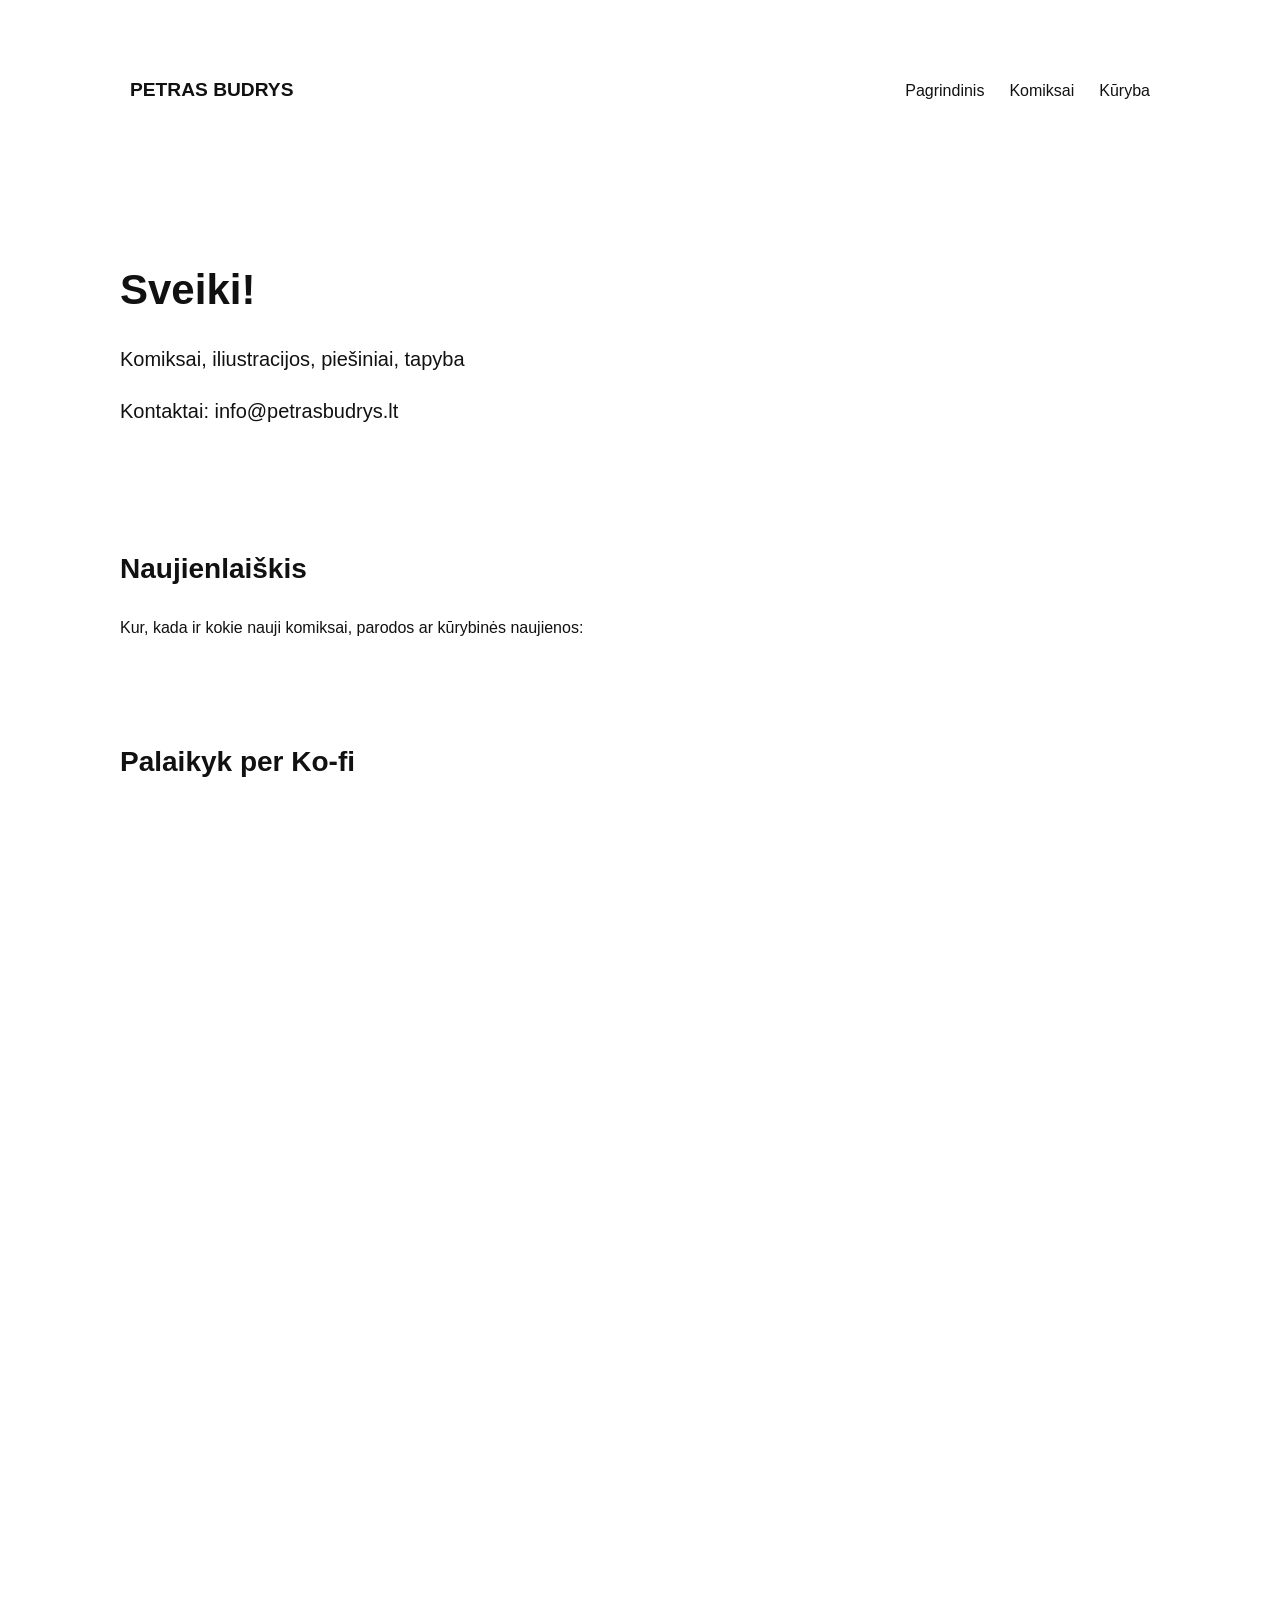
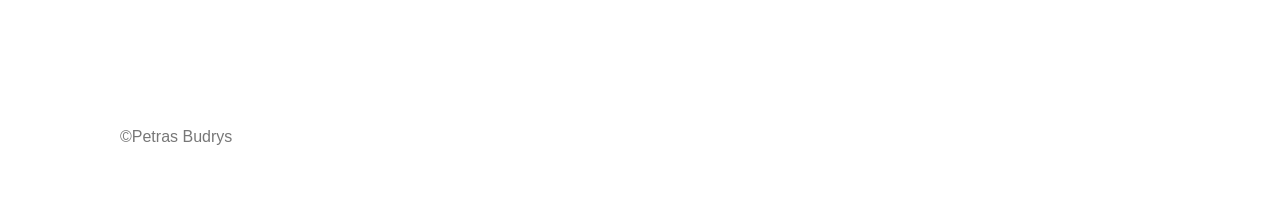
==== index.html @ fcb2e38b "Update index.html" ====
<!DOCTYPE html>
<html lang="en">
<head>
    <meta charset="UTF-8">
    <meta name="viewport" content="width=device-width, initial-scale=1.0">

    <title>Petras Budrys</title>
    <meta name="description" content="Komiksai, iliustracijos ir kūryba. P.B.">

    <link rel="stylesheet" href="style.css">
</head>

<body>

<header>
<div id="site-header"></div>

<script>
  fetch('header.html')
    .then(response => response.text())
    .then(data => document.getElementById('site-header').innerHTML = data);
</script>
</header>


<main>

    <section class="intro">

        <h1>Sveiki!</h1>

        <p>
            Komiksai, iliustracijos, piešiniai, tapyba
            
        </p>


        <p>
Kontaktai: info@petrasbudrys.lt
</p>

        
    </section>


    <section class="newsletter">

        <h2>Naujienlaiškis</h2>

        <p>
            Kur, kada ir kokie nauji komiksai, parodos ar kūrybinės naujienos:
        </p>

        <!-- KIT FORM GOES HERE -->
          
<script async data-uid="27731d3c78" src="https://petras-budrys.kit.com/27731d3c78/index.js"></script>
       

    </section>
   <section class="support">
  <h2>Palaikyk per Ko-fi</h2>
  

  <div class="kofi-embed-wrapper">
    <iframe 
      id="kofiframe" 
      src="https://ko-fi.com/petrasbudrys/?hidefeed=true&widget=true&embed=true&preview=true" 
      style="border: none; width: 100%; background: transparent;" 
      height="712" 
      title="petrasbudrys">
    </iframe>
  </div>
</section>
          </section>
</main>
<!-- Shared Footer Placeholder -->
  <div id="footer-placeholder"></div>
  <script src="script.js"></script>
</body>
</html>
</body>
</html>
---- style.css ----
* {
    box-sizing: border-box;
}

html {
    scroll-behavior: smooth;
}

body {
    margin: 0;
    background: #ffffff;
    color: #111111;
    font-family: Arial, Helvetica, sans-serif;
    line-height: 1.6;
}


/* HEADER (FIXED: Targets header tag directly) */

header,
#site-header,
.site-header {
    width: 100%;
    max-width: 1200px;
    margin: 0 auto;
    padding: 25px 30px;
    display: flex;
    justify-content: space-between;
    align-items: center;
}

.logo {
    color: #111111;
    text-decoration: none;
    font-weight: bold;
    font-size: 1.2rem;
}

nav {
    display: flex;
    gap: 25px;
    align-items: center;
}

nav a {
    color: #111111;
    text-decoration: none;
}

nav a:hover {
    text-decoration: underline;
}


/* MAIN & CONTAINERS */

main,
.content-container {
    max-width: 1100px;
    margin: 0 auto;
    padding: 40px 30px;
}

h1 {
    font-size: 42px;
    margin-bottom: 40px;
}

h2 {
    font-size: 28px;
}


/* LANDING */

.intro {
    max-width: 650px;
    margin-bottom: 120px;
}

.intro h1 {
    margin-bottom: 20px;
}

.intro p {
    font-size: 20px;
}

.newsletter,
.support {
    max-width: 600px;
    margin-bottom: 100px;
}


/* NEWSLETTER */

.newsletter-form {
    display: flex;
    gap: 10px;
    margin: 25px 0 10px;
}

.newsletter-form input {
    flex: 1;
    padding: 13px;
    border: 1px solid #cccccc;
    font-size: 16px;
}

button,
.button {
    display: inline-block;
    padding: 13px 22px;
    background: #111111;
    color: white;
    border: none;
    text-decoration: none;
    cursor: pointer;
}

button:hover,
.button:hover {
    background: #444444;
}


/* COMICS */

.comic {
    margin-bottom: 120px;
}

.comic-intro {
    display: grid;
    grid-template-columns: minmax(250px, 450px) 1fr;
    gap: 60px;
    align-items: start;
    margin-bottom: 60px;
}

.comic-cover {
    width: 100%;
    display: block;
}

.comic-info {
    padding-top: 10px;
}

.comic-info h2 {
    margin-top: 0;
}

.comic-pages {
    display: grid;
    grid-template-columns: repeat(2, 1fr);
    gap: 25px;
}

.comic-pages img {
    width: 100%;
    display: block;
}


/* ARTWORK / KŪRYBA */

.work-section {
    margin-bottom: 50px;
}

.section-title {
    font-size: 1.5rem;
    font-weight: 600;
    margin-bottom: 20px;
    border-bottom: 1px solid #eee;
    padding-bottom: 8px;
}

.image-grid,
.artwork-grid {
    display: grid;
    grid-template-columns: repeat(auto-fill, minmax(280px, 1fr));
    gap: 20px;
}

.image-grid img,
.artwork-thumbnail {
    width: 100%;
    height: auto;
    object-fit: cover;
    display: block;
    border-radius: 4px;
    cursor: pointer;
    transition: opacity 0.2s;
}

.artwork-thumbnail:hover {
    opacity: 0.8;
}


/* FOOTER */

footer {
    max-width: 1100px;
    margin: 0 auto;
    padding: 40px 30px;
    color: #777777;
}


/* MOBILE RESPONSIVE */

@media (max-width: 700px) {

    header,
    #site-header,
    .site-header {
        padding: 20px;
        flex-direction: column;
        gap: 15px;
        align-items: flex-start;
    }

    nav {
        gap: 15px;
    }

    main,
    .content-container {
        padding: 40px 20px;
    }

    h1 {
        font-size: 34px;
        margin-bottom: 40px;
    }

    .comic-intro {
        grid-template-columns: 1fr;
        gap: 30px;
    }

    .comic-pages {
        grid-template-columns: 1fr;
    }

    .image-grid,
    .artwork-grid {
        grid-template-columns: repeat(auto-fill, minmax(150px, 1fr));
        gap: 12px;
    }

    .newsletter-form {
        flex-direction: column;
    }

}
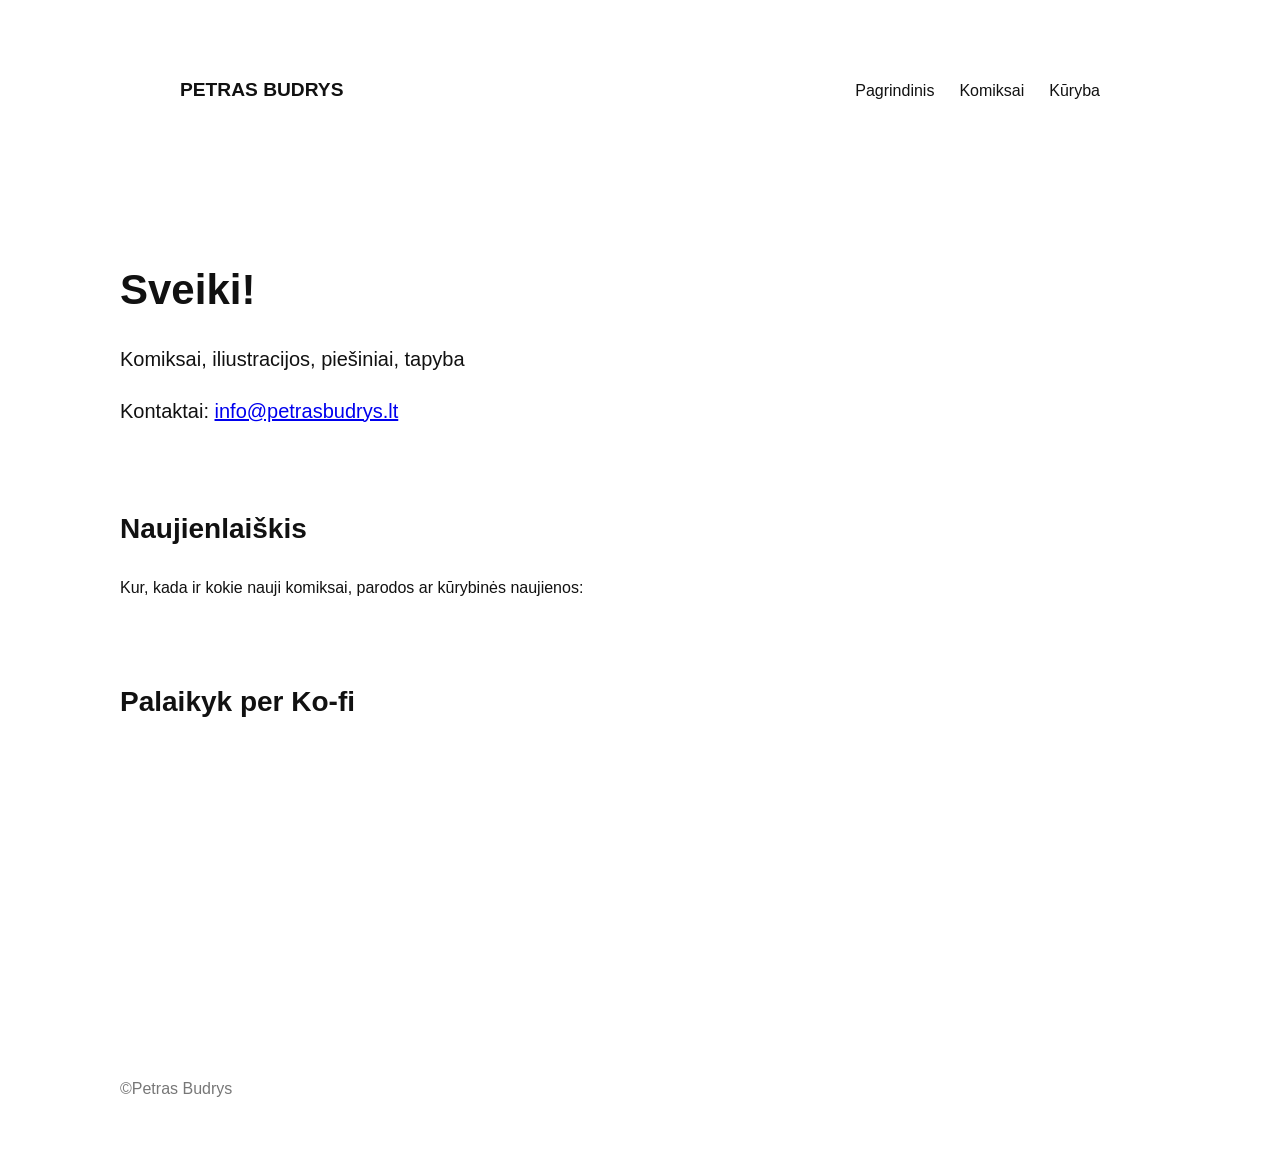
==== commit 582a3364: "Update index.html" ====
--- a/index.html
+++ b/index.html
@@ -1,82 +1,92 @@
-<!DOCTYPE html>
-<html lang="en">
-<head>
-    <meta charset="UTF-8">
-    <meta name="viewport" content="width=device-width, initial-scale=1.0">
+<!DOCTYPE html> <html lang="en"> <head> <meta charset="UTF-8"> <meta name="viewport" content="width=device-width, initial-scale=1.0">
+<title>Petras Budrys</title>
+<meta name="description" content="Komiksai, iliustracijos ir kūryba. P.B.">
 
-    <title>Petras Budrys</title>
-    <meta name="description" content="Komiksai, iliustracijos ir kūryba. P.B.">
+<link rel="stylesheet" href="style.css">
 
-    <link rel="stylesheet" href="style.css">
-</head>
-
-<body>
-
+</head> <body>
 <header>
-<div id="site-header"></div>
-
-<script>
-  fetch('header.html')
-    .then(response => response.text())
-    .then(data => document.getElementById('site-header').innerHTML = data);
-</script>
+    <div id="site-header"></div>
 </header>
-
 
 <main>
 
     <section class="intro">
-
         <h1>Sveiki!</h1>
 
         <p>
             Komiksai, iliustracijos, piešiniai, tapyba
-            
         </p>
 
-
         <p>
-Kontaktai: info@petrasbudrys.lt
-</p>
-
-        
+            Kontaktai:
+            <a href="mailto:info@petrasbudrys.lt">
+                info@petrasbudrys.lt
+            </a>
+        </p>
     </section>
 
 
     <section class="newsletter">
-
         <h2>Naujienlaiškis</h2>
 
         <p>
             Kur, kada ir kokie nauji komiksai, parodos ar kūrybinės naujienos:
         </p>
 
-        <!-- KIT FORM GOES HERE -->
-          
-<script async data-uid="27731d3c78" src="https://petras-budrys.kit.com/27731d3c78/index.js"></script>
-       
+        <!-- KIT FORM -->
+        <script
+            async
+            data-uid="27731d3c78"
+            src="https://petras-budrys.kit.com/27731d3c78/index.js">
+        </script>
+    </section>
 
+
+    <section class="support">
+        <h2>Palaikyk per Ko-fi</h2>
+
+        <div class="kofi-button">
+            <script
+                type="text/javascript"
+                src="https://storage.ko-fi.com/cdn/widget/Widget_2.js">
+            </script>
+
+            <script type="text/javascript">
+                kofiwidget2.init(
+                    'Palikyk per Ko-fi',
+                    '#000000',
+                    'J1F627LL77'
+                );
+
+                kofiwidget2.draw();
+            </script>
+        </div>
+
+        <div class="kofi-embed-wrapper">
+            <iframe
+                id="kofiframe"
+                src="https://ko-fi.com/petrasbudrys/?hidefeed=true&widget=true&embed=true&preview=true"
+                title="petrasbudrys"
+                loading="lazy">
+            </iframe>
+        </div>
     </section>
-   <section class="support">
-  <h2>Palaikyk per Ko-fi</h2>
-  
 
-  <div class="kofi-embed-wrapper">
-    <iframe 
-      id="kofiframe" 
-      src="https://ko-fi.com/petrasbudrys/?hidefeed=true&widget=true&embed=true&preview=true" 
-      style="border: none; width: 100%; background: transparent;" 
-      height="712" 
-      title="petrasbudrys">
-    </iframe>
-  </div>
-</section>
-          </section>
 </main>
+
+
 <!-- Shared Footer Placeholder -->
-  <div id="footer-placeholder"></div>
-  <script src="script.js"></script>
-</body>
-</html>
-</body>
-</html>
+<div id="footer-placeholder"></div>
+
+<script src="script.js"></script>
+
+<script>
+    fetch('header.html')
+        .then(response => response.text())
+        .then(data => {
+            document.getElementById('site-header').innerHTML = data;
+        });
+</script>
+
+</body> </html>
--- a/style.css
+++ b/style.css
@@ -14,14 +14,12 @@
     line-height: 1.6;
 }
 
-
-/* HEADER (FIXED: Targets header tag directly) */
+/* HEADER */
 
 header,
-#site-header,
-.site-header {
-    width: 100%;
-    max-width: 1200px;
+#site-header {
+    width: 100%;
+    max-width: 1100px;
     margin: 0 auto;
     padding: 25px 30px;
     display: flex;
@@ -51,11 +49,9 @@
     text-decoration: underline;
 }
 
-
-/* MAIN & CONTAINERS */
-
-main,
-.content-container {
+/* MAIN CONTENT */
+
+main {
     max-width: 1100px;
     margin: 0 auto;
     padding: 40px 30px;
@@ -70,12 +66,11 @@
     font-size: 28px;
 }
 
-
-/* LANDING */
+/* LANDING PAGE */
 
 .intro {
     max-width: 650px;
-    margin-bottom: 120px;
+    margin-bottom: 80px;
 }
 
 .intro h1 {
@@ -89,43 +84,23 @@
 .newsletter,
 .support {
     max-width: 600px;
-    margin-bottom: 100px;
-}
-
-
-/* NEWSLETTER */
-
-.newsletter-form {
-    display: flex;
-    gap: 10px;
-    margin: 25px 0 10px;
-}
-
-.newsletter-form input {
-    flex: 1;
-    padding: 13px;
-    border: 1px solid #cccccc;
-    font-size: 16px;
-}
-
-button,
-.button {
-    display: inline-block;
-    padding: 13px 22px;
-    background: #111111;
-    color: white;
+    margin-bottom: 80px;
+}
+
+/* KO-FI EMBED */
+
+.kofi-embed-wrapper {
+    margin-top: 25px;
+    width: 100%;
+}
+
+.kofi-embed-wrapper iframe {
+    display: block;
+    width: 100%;
     border: none;
-    text-decoration: none;
-    cursor: pointer;
-}
-
-button:hover,
-.button:hover {
-    background: #444444;
-}
-
-
-/* COMICS */
+}
+
+/* COMICS PAGE */
 
 .comic {
     margin-bottom: 120px;
@@ -163,11 +138,10 @@
     display: block;
 }
 
-
-/* ARTWORK / KŪRYBA */
+/* ARTWORK PAGE */
 
 .work-section {
-    margin-bottom: 50px;
+    margin-bottom: 60px;
 }
 
 .section-title {
@@ -178,28 +152,24 @@
     padding-bottom: 8px;
 }
 
-.image-grid,
-.artwork-grid {
+.image-grid {
     display: grid;
     grid-template-columns: repeat(auto-fill, minmax(280px, 1fr));
     gap: 20px;
 }
 
-.image-grid img,
-.artwork-thumbnail {
+.image-grid img {
     width: 100%;
     height: auto;
     object-fit: cover;
     display: block;
     border-radius: 4px;
-    cursor: pointer;
     transition: opacity 0.2s;
 }
 
-.artwork-thumbnail:hover {
-    opacity: 0.8;
-}
-
+.image-grid img:hover {
+    opacity: 0.85;
+}
 
 /* FOOTER */
 
@@ -210,14 +180,12 @@
     color: #777777;
 }
 
-
 /* MOBILE RESPONSIVE */
 
 @media (max-width: 700px) {
 
     header,
-    #site-header,
-    .site-header {
+    #site-header {
         padding: 20px;
         flex-direction: column;
         gap: 15px;
@@ -228,14 +196,13 @@
         gap: 15px;
     }
 
-    main,
-    .content-container {
-        padding: 40px 20px;
+    main {
+        padding: 30px 20px;
     }
 
     h1 {
         font-size: 34px;
-        margin-bottom: 40px;
+        margin-bottom: 30px;
     }
 
     .comic-intro {
@@ -247,14 +214,9 @@
         grid-template-columns: 1fr;
     }
 
-    .image-grid,
-    .artwork-grid {
+    .image-grid {
         grid-template-columns: repeat(auto-fill, minmax(150px, 1fr));
         gap: 12px;
     }
 
-    .newsletter-form {
-        flex-direction: column;
-    }
-
-}
+}
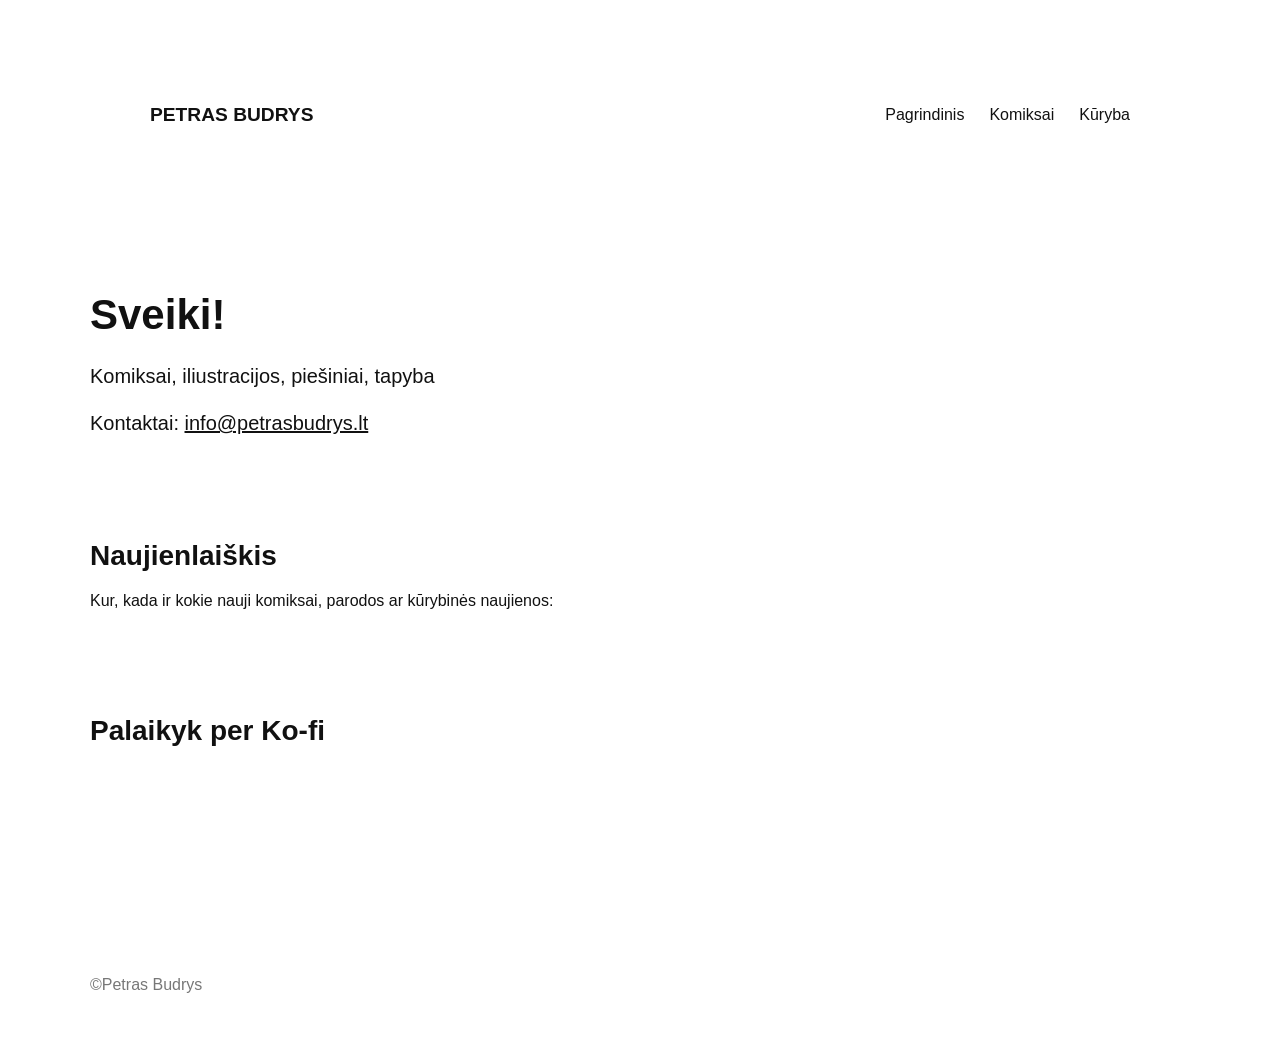
==== commit 8260128f: "Update index.html" ====
--- a/index.html
+++ b/index.html
@@ -52,25 +52,6 @@
                 src="https://storage.ko-fi.com/cdn/widget/Widget_2.js">
             </script>
 
-            <script type="text/javascript">
-                kofiwidget2.init(
-                    'Palikyk per Ko-fi',
-                    '#000000',
-                    'J1F627LL77'
-                );
-
-                kofiwidget2.draw();
-            </script>
-        </div>
-
-        <div class="kofi-embed-wrapper">
-            <iframe
-                id="kofiframe"
-                src="https://ko-fi.com/petrasbudrys/?hidefeed=true&widget=true&embed=true&preview=true"
-                title="petrasbudrys"
-                loading="lazy">
-            </iframe>
-        </div>
     </section>
 
 </main>
--- a/style.css
+++ b/style.css
@@ -1,222 +1,428 @@
-* {
-    box-sizing: border-box;
+/* ==================================================
+GLOBAL RESET
+================================================== */
+
+{
+box-sizing: border-box;
 }
 
 html {
-    scroll-behavior: smooth;
+scroll-behavior: smooth;
 }
 
 body {
-    margin: 0;
-    background: #ffffff;
-    color: #111111;
-    font-family: Arial, Helvetica, sans-serif;
-    line-height: 1.6;
-}
-
-/* HEADER */
+margin: 0;
+padding: 0;
+background: #ffffff;
+color: #111111;
+font-family: Arial, Helvetica, sans-serif;
+line-height: 1.6;
+}
+
+img {
+max-width: 100%;
+}
+
+/* ==================================================
+SHARED PAGE WIDTH
+================================================== */
+
+header,
+#site-header,
+main,
+footer {
+width: min(1100px, calc(100% - 60px));
+margin-left: auto;
+margin-right: auto;
+}
+
+/* ==================================================
+HEADER
+================================================== */
 
 header,
 #site-header {
+min-height: 80px;
+padding: 25px 0;
+
+display: flex;
+justify-content: space-between;
+align-items: center;
+
+
+}
+
+.logo {
+color: #111111;
+text-decoration: none;
+font-weight: bold;
+font-size: 1.2rem;
+}
+
+nav {
+display: flex;
+align-items: center;
+gap: 25px;
+}
+
+nav a {
+color: #111111;
+text-decoration: none;
+}
+
+nav a:hover {
+text-decoration: underline;
+}
+
+/* ==================================================
+MAIN CONTENT
+================================================== */
+
+main {
+padding-top: 60px;
+padding-bottom: 80px;
+}
+
+/* ==================================================
+TYPOGRAPHY
+================================================== */
+
+h1,
+h2,
+h3 {
+line-height: 1.2;
+}
+
+h1 {
+font-size: 42px;
+margin-top: 0;
+margin-bottom: 30px;
+}
+
+h2 {
+font-size: 28px;
+margin-top: 0;
+}
+
+p {
+margin-top: 0;
+}
+
+/* ==================================================
+LANDING PAGE
+================================================== */
+
+.intro {
+max-width: 700px;
+margin-bottom: 100px;
+}
+
+.intro h1 {
+margin-bottom: 20px;
+}
+
+.intro p {
+font-size: 20px;
+margin-bottom: 15px;
+}
+
+.intro p:last-child {
+margin-bottom: 0;
+}
+
+.intro a {
+color: inherit;
+}
+
+/* ==================================================
+NEWSLETTER
+================================================== */
+
+.newsletter {
+width: 100%;
+max-width: 650px;
+margin-bottom: 100px;
+}
+
+.newsletter h2 {
+margin-bottom: 15px;
+}
+
+.newsletter p {
+margin-bottom: 25px;
+}
+
+/* ==================================================
+SUPPORT / KO-FI
+================================================== */
+
+.support {
+width: 100%;
+max-width: 650px;
+margin-bottom: 80px;
+}
+
+.support h2 {
+margin-bottom: 25px;
+}
+
+.kofi-button {
+display: flex;
+align-items: center;
+justify-content: flex-start;
+margin-bottom: 25px;
+}
+
+.kofi-embed-wrapper {
+width: 100%;
+margin-top: 25px;
+overflow: hidden;
+}
+
+.kofi-embed-wrapper iframe {
+display: block;
+width: 100%;
+height: 712px;
+border: none;
+}
+
+/* ==================================================
+COMICS PAGE
+================================================== */
+
+.comic {
+margin-bottom: 120px;
+}
+
+.comic-intro {
+display: grid;
+grid-template-columns: minmax(250px, 450px) minmax(0, 1fr);
+gap: 60px;
+align-items: start;
+margin-bottom: 60px;
+}
+
+.comic-cover {
+width: 100%;
+height: auto;
+display: block;
+}
+
+.comic-info {
+padding-top: 10px;
+min-width: 0;
+}
+
+.comic-info h2 {
+margin-top: 0;
+margin-bottom: 15px;
+}
+
+.comic-pages {
+display: grid;
+grid-template-columns: repeat(2, minmax(0, 1fr));
+gap: 25px;
+}
+
+.comic-pages img {
+width: 100%;
+height: auto;
+display: block;
+}
+
+/* ==================================================
+ARTWORK PAGE
+================================================== */
+
+/* ==================================================
+   ARTWORK PAGE
+================================================== */
+
+.work-section {
     width: 100%;
-    max-width: 1100px;
-    margin: 0 auto;
-    padding: 25px 30px;
-    display: flex;
-    justify-content: space-between;
-    align-items: center;
-}
-
-.logo {
-    color: #111111;
-    text-decoration: none;
-    font-weight: bold;
-    font-size: 1.2rem;
-}
-
-nav {
-    display: flex;
-    gap: 25px;
-    align-items: center;
-}
-
-nav a {
-    color: #111111;
-    text-decoration: none;
-}
-
-nav a:hover {
-    text-decoration: underline;
-}
-
-/* MAIN CONTENT */
-
-main {
-    max-width: 1100px;
-    margin: 0 auto;
-    padding: 40px 30px;
-}
-
-h1 {
-    font-size: 42px;
-    margin-bottom: 40px;
-}
-
-h2 {
-    font-size: 28px;
-}
-
-/* LANDING PAGE */
-
-.intro {
-    max-width: 650px;
-    margin-bottom: 80px;
-}
-
-.intro h1 {
-    margin-bottom: 20px;
-}
-
-.intro p {
-    font-size: 20px;
-}
-
-.newsletter,
-.support {
-    max-width: 600px;
-    margin-bottom: 80px;
-}
-
-/* KO-FI EMBED */
-
-.kofi-embed-wrapper {
-    margin-top: 25px;
+    margin: 0 0 80px;
+}
+
+.section-title {
     width: 100%;
-}
-
-.kofi-embed-wrapper iframe {
-    display: block;
-    width: 100%;
-    border: none;
-}
-
-/* COMICS PAGE */
-
-.comic {
-    margin-bottom: 120px;
-}
-
-.comic-intro {
-    display: grid;
-    grid-template-columns: minmax(250px, 450px) 1fr;
-    gap: 60px;
-    align-items: start;
-    margin-bottom: 60px;
-}
-
-.comic-cover {
-    width: 100%;
-    display: block;
-}
-
-.comic-info {
-    padding-top: 10px;
-}
-
-.comic-info h2 {
-    margin-top: 0;
-}
-
-.comic-pages {
-    display: grid;
-    grid-template-columns: repeat(2, 1fr);
-    gap: 25px;
-}
-
-.comic-pages img {
-    width: 100%;
-    display: block;
-}
-
-/* ARTWORK PAGE */
-
-.work-section {
-    margin-bottom: 60px;
-}
-
-.section-title {
     font-size: 1.5rem;
     font-weight: 600;
-    margin-bottom: 20px;
-    border-bottom: 1px solid #eee;
-    padding-bottom: 8px;
+    margin: 0 0 25px;
+    padding-bottom: 10px;
+    border-bottom: 1px solid #eeeeee;
 }
 
 .image-grid {
+    width: 100%;
     display: grid;
-    grid-template-columns: repeat(auto-fill, minmax(280px, 1fr));
-    gap: 20px;
+    grid-template-columns: repeat(3, minmax(0, 1fr));
+    gap: 25px;
 }
 
 .image-grid img {
     width: 100%;
     height: auto;
+    display: block;
     object-fit: cover;
-    display: block;
     border-radius: 4px;
-    transition: opacity 0.2s;
+    transition: opacity 0.2s ease;
 }
 
 .image-grid img:hover {
     opacity: 0.85;
 }
 
-/* FOOTER */
+
+/* ==================================================
+FOOTER
+================================================== */
 
 footer {
-    max-width: 1100px;
-    margin: 0 auto;
-    padding: 40px 30px;
-    color: #777777;
-}
-
-/* MOBILE RESPONSIVE */
+padding-top: 40px;
+padding-bottom: 40px;
+color: #777777;
+}
+
+/* ==================================================
+TABLET
+================================================== */
+
+@media (max-width: 900px) {
+
+header,
+#site-header,
+main,
+footer {
+    width: min(100% - 40px, 700px);
+}
+
+main {
+    padding-top: 50px;
+    padding-bottom: 60px;
+}
+
+.comic-intro {
+    grid-template-columns: minmax(220px, 350px) minmax(0, 1fr);
+    gap: 40px;
+}
+
+.image-grid {
+    grid-template-columns: repeat(2, minmax(0, 1fr));
+}
+
+
+}
+
+/* ==================================================
+MOBILE
+================================================== */
 
 @media (max-width: 700px) {
 
-    header,
-    #site-header {
-        padding: 20px;
-        flex-direction: column;
-        gap: 15px;
-        align-items: flex-start;
-    }
-
-    nav {
-        gap: 15px;
-    }
-
-    main {
-        padding: 30px 20px;
-    }
-
-    h1 {
-        font-size: 34px;
-        margin-bottom: 30px;
-    }
-
-    .comic-intro {
-        grid-template-columns: 1fr;
-        gap: 30px;
-    }
-
-    .comic-pages {
-        grid-template-columns: 1fr;
-    }
-
-    .image-grid {
-        grid-template-columns: repeat(auto-fill, minmax(150px, 1fr));
-        gap: 12px;
-    }
-
-}
+header,
+#site-header {
+    width: calc(100% - 30px);
+    min-height: auto;
+    padding: 20px 0;
+
+    flex-direction: column;
+    align-items: flex-start;
+    gap: 15px;
+}
+
+nav {
+    width: 100%;
+    flex-wrap: wrap;
+    gap: 10px 18px;
+}
+
+main {
+    width: calc(100% - 30px);
+    padding-top: 40px;
+    padding-bottom: 50px;
+}
+
+footer {
+    width: calc(100% - 30px);
+}
+
+h1 {
+    font-size: 34px;
+    margin-bottom: 25px;
+}
+
+h2 {
+    font-size: 25px;
+}
+
+.intro {
+    margin-bottom: 70px;
+}
+
+.intro p {
+    font-size: 18px;
+}
+
+.newsletter {
+    margin-bottom: 70px;
+}
+
+.support {
+    margin-bottom: 50px;
+}
+
+.comic-intro {
+    grid-template-columns: 1fr;
+    gap: 30px;
+    margin-bottom: 45px;
+}
+
+.comic-cover {
+    max-width: 500px;
+}
+
+.comic-pages {
+    grid-template-columns: 1fr;
+    gap: 20px;
+}
+
+.image-grid {
+    grid-template-columns: repeat(2, minmax(0, 1fr));
+    gap: 12px;
+}
+
+
+}
+
+/* ==================================================
+SMALL PHONES
+================================================== */
+
+@media (max-width: 450px) {
+
+header,
+#site-header,
+main,
+footer {
+    width: calc(100% - 24px);
+}
+
+nav {
+    gap: 8px 15px;
+}
+
+h1 {
+    font-size: 30px;
+}
+
+.image-grid {
+    grid-template-columns: 1fr;
+    gap: 15px;
+}
+
+.kofi-embed-wrapper iframe {
+    height: 650px;
+}
+
+
+}
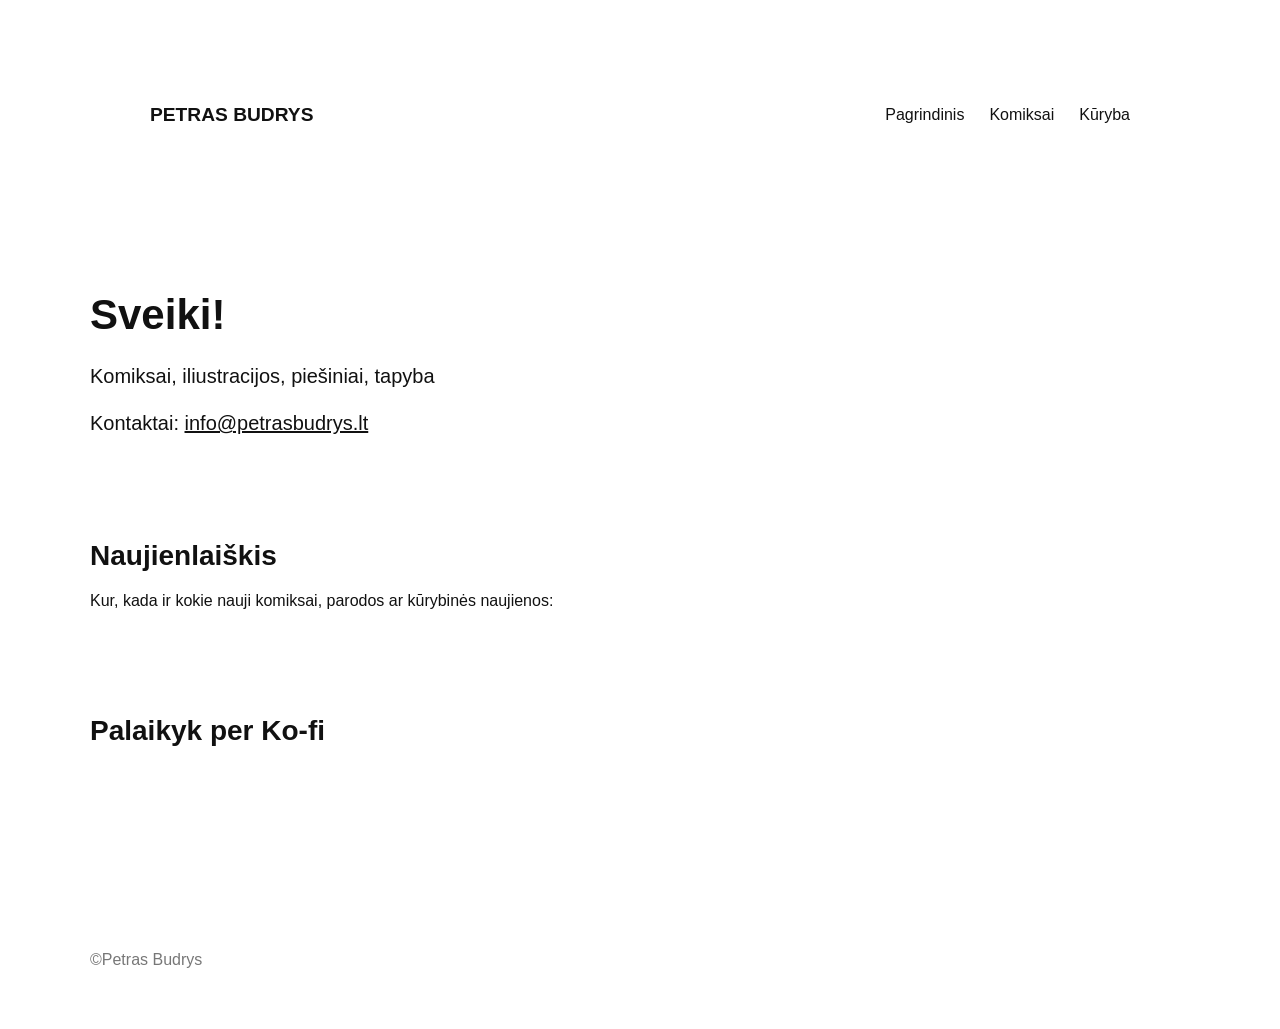
==== commit 6a5113e2: "Update index.html" ====
--- a/index.html
+++ b/index.html
@@ -46,11 +46,7 @@
     <section class="support">
         <h2>Palaikyk per Ko-fi</h2>
 
-        <div class="kofi-button">
-            <script
-                type="text/javascript"
-                src="https://storage.ko-fi.com/cdn/widget/Widget_2.js">
-            </script>
+        <script type='text/javascript' src='https://storage.ko-fi.com/cdn/widget/Widget_2.js'></script><script type='text/javascript'>kofiwidget2.init('Palaikyk per Ko-fi', '#000000', 'J1F627LL77');kofiwidget2.draw();</script> 
 
     </section>
 
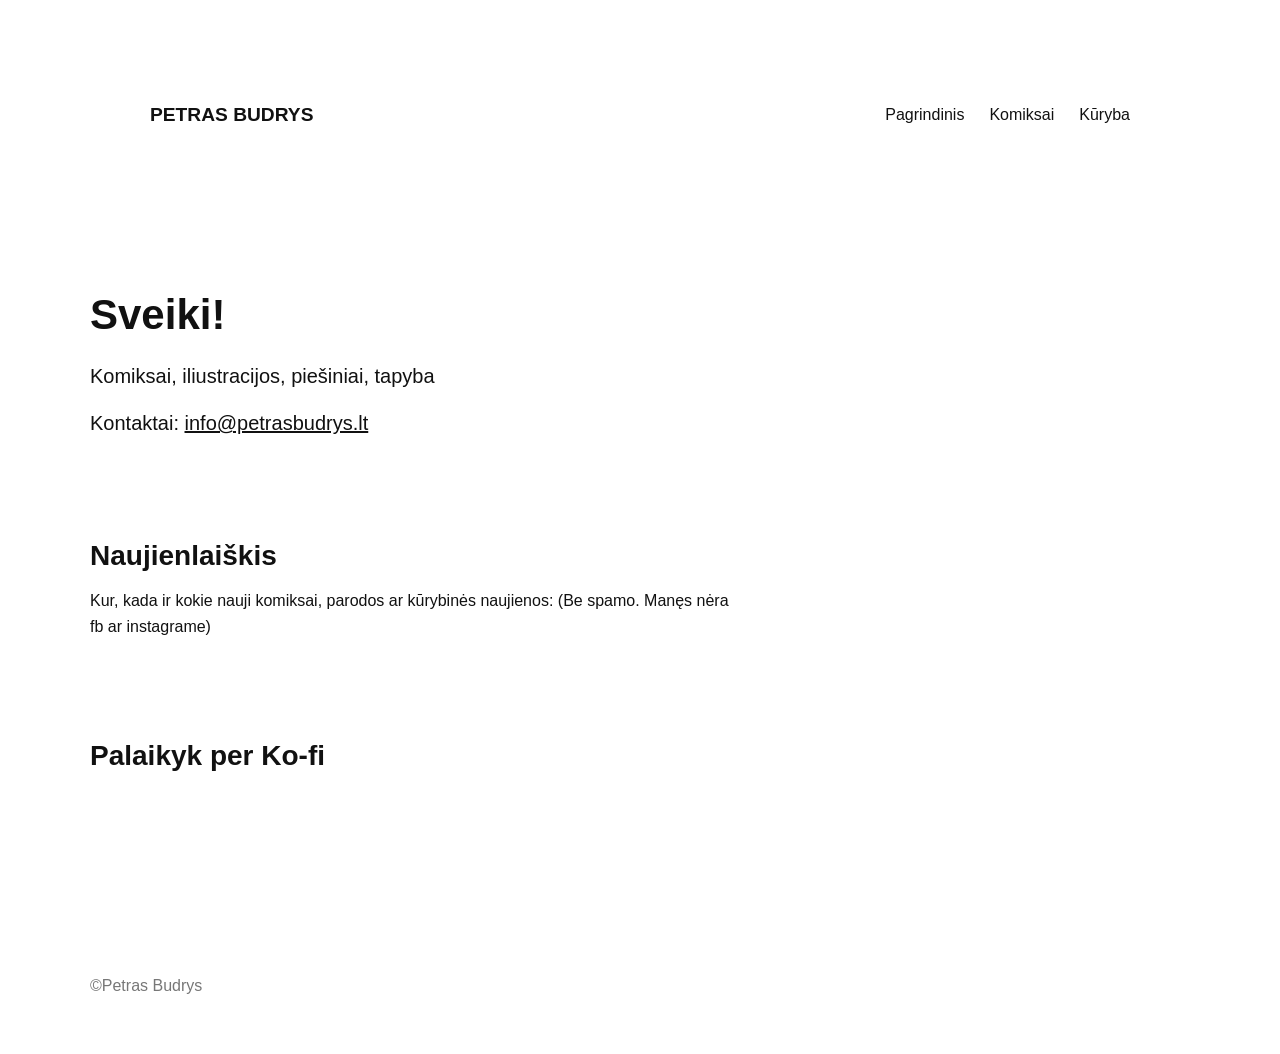
==== commit a730e7a0: "Update newsletter section with spam note Added a note about avoiding spam and social media." ====
--- a/index.html
+++ b/index.html
@@ -31,15 +31,12 @@
         <h2>Naujienlaiškis</h2>
 
         <p>
-            Kur, kada ir kokie nauji komiksai, parodos ar kūrybinės naujienos:
+            Kur, kada ir kokie nauji komiksai, parodos ar kūrybinės naujienos: 
+            (Be spamo. Manęs nėra fb ar instagrame)
         </p>
 
         <!-- KIT FORM -->
-        <script
-            async
-            data-uid="27731d3c78"
-            src="https://petras-budrys.kit.com/27731d3c78/index.js">
-        </script>
+       <script async data-uid="2e689593c7" src="https://petras-budrys.kit.com/2e689593c7/index.js"></script>
     </section>
 
 
--- a/style.css
+++ b/style.css
@@ -189,45 +189,78 @@
 /* ==================================================
 COMICS PAGE
 ================================================== */
+/* COMICS */
+
+/* COMICS */
 
 .comic {
-margin-bottom: 120px;
+    margin-bottom: 80px;
+    padding-bottom: 60px;
+    border-bottom: 1px solid #eeeeee;
+}
+
+.comic:last-child {
+    border-bottom: none;
+    margin-bottom: 40px;
 }
 
 .comic-intro {
-display: grid;
-grid-template-columns: minmax(250px, 450px) minmax(0, 1fr);
-gap: 60px;
-align-items: start;
-margin-bottom: 60px;
-}
-
+    display: flex;
+    gap: 40px;
+    align-items: start;
+    margin-bottom: 30px;
+}
+
+/* Kept cover at 220px */
 .comic-cover {
-width: 100%;
-height: auto;
-display: block;
-}
-
-.comic-info {
-padding-top: 10px;
-min-width: 0;
+    width: 220px;
+    max-width: 100%;
+    height: auto;
+    display: block;
+    border-radius: 4px;
 }
 
 .comic-info h2 {
-margin-top: 0;
-margin-bottom: 15px;
-}
-
+    margin-top: 0;
+    margin-bottom: 10px;
+}
+
+.comic-info p {
+    margin: 4px 0;
+    color: #444444;
+}
+
+.comic h3 {
+    font-size: 1.0rem;
+    margin-bottom: 15px;
+    color: #666666;
+}
+
+/* Sample pages set to 70% of cover size (~154px) */
 .comic-pages {
-display: grid;
-grid-template-columns: repeat(2, minmax(0, 1fr));
-gap: 25px;
+    display: flex;
+    flex-wrap: wrap;
+    gap: 15px;
 }
 
 .comic-pages img {
-width: 100%;
-height: auto;
-display: block;
+    width: 154px; /* Exactly 70% of 220px cover */
+    max-width: 100%;
+    height: auto;
+    display: block;
+    border-radius: 3px;
+}
+
+/* Mobile responsive */
+@media (max-width: 600px) {
+    .comic-intro {
+        flex-direction: column;
+        gap: 20px;
+    }
+
+    .comic-pages img {
+        width: 130px;
+    }
 }
 
 /* ==================================================
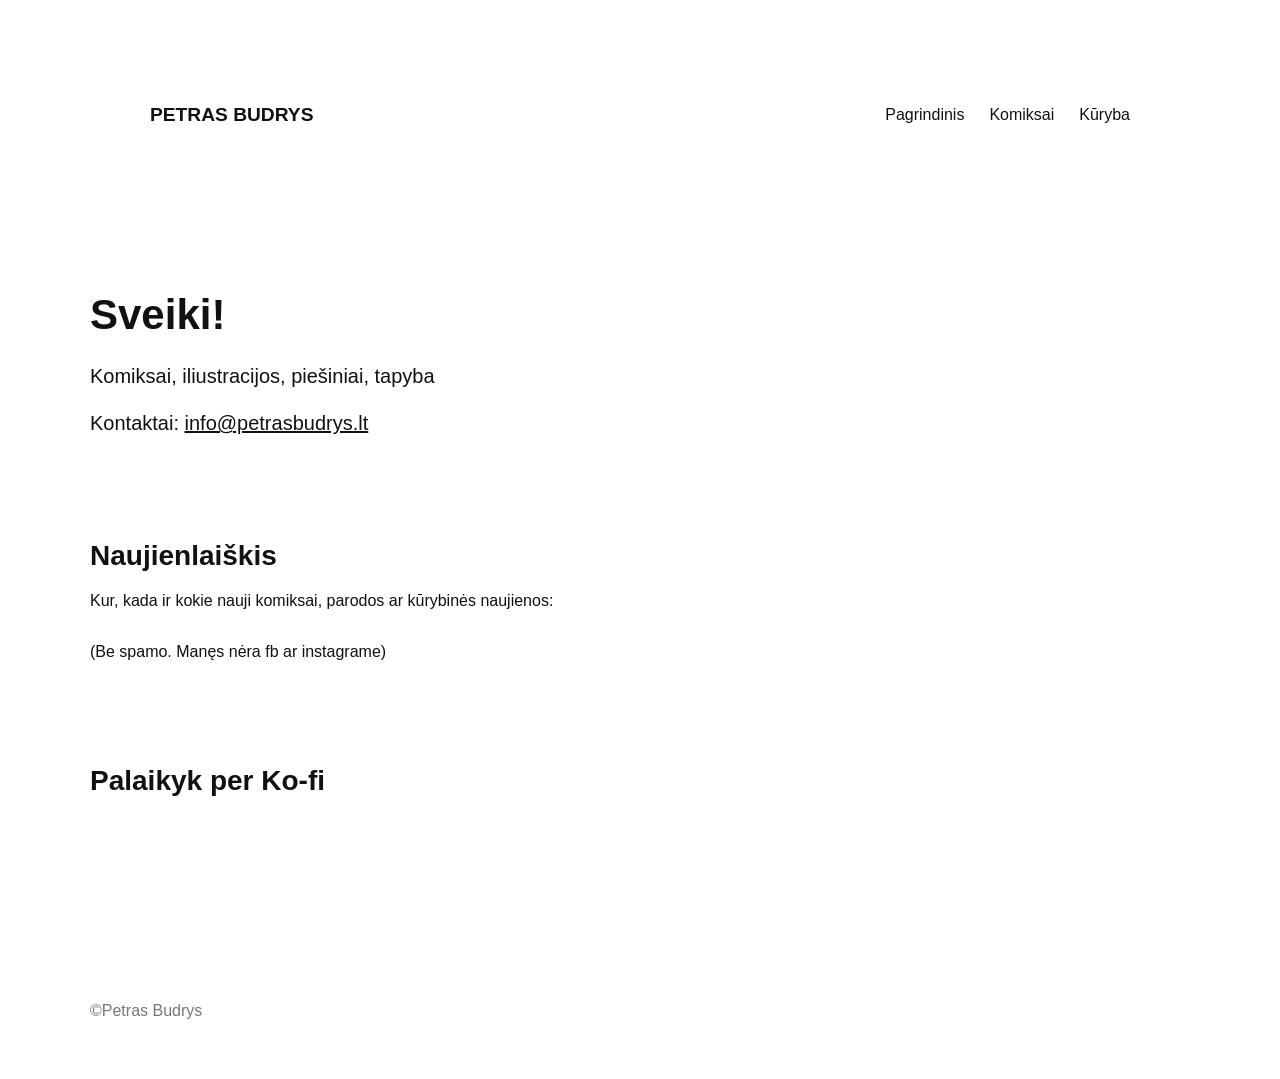
==== commit d16e26c0: "Update index.html" ====
--- a/index.html
+++ b/index.html
@@ -32,7 +32,8 @@
 
         <p>
             Kur, kada ir kokie nauji komiksai, parodos ar kūrybinės naujienos: 
-            (Be spamo. Manęs nėra fb ar instagrame)
+             </p>
+           <p> (Be spamo. Manęs nėra fb ar instagrame)
         </p>
 
         <!-- KIT FORM -->
